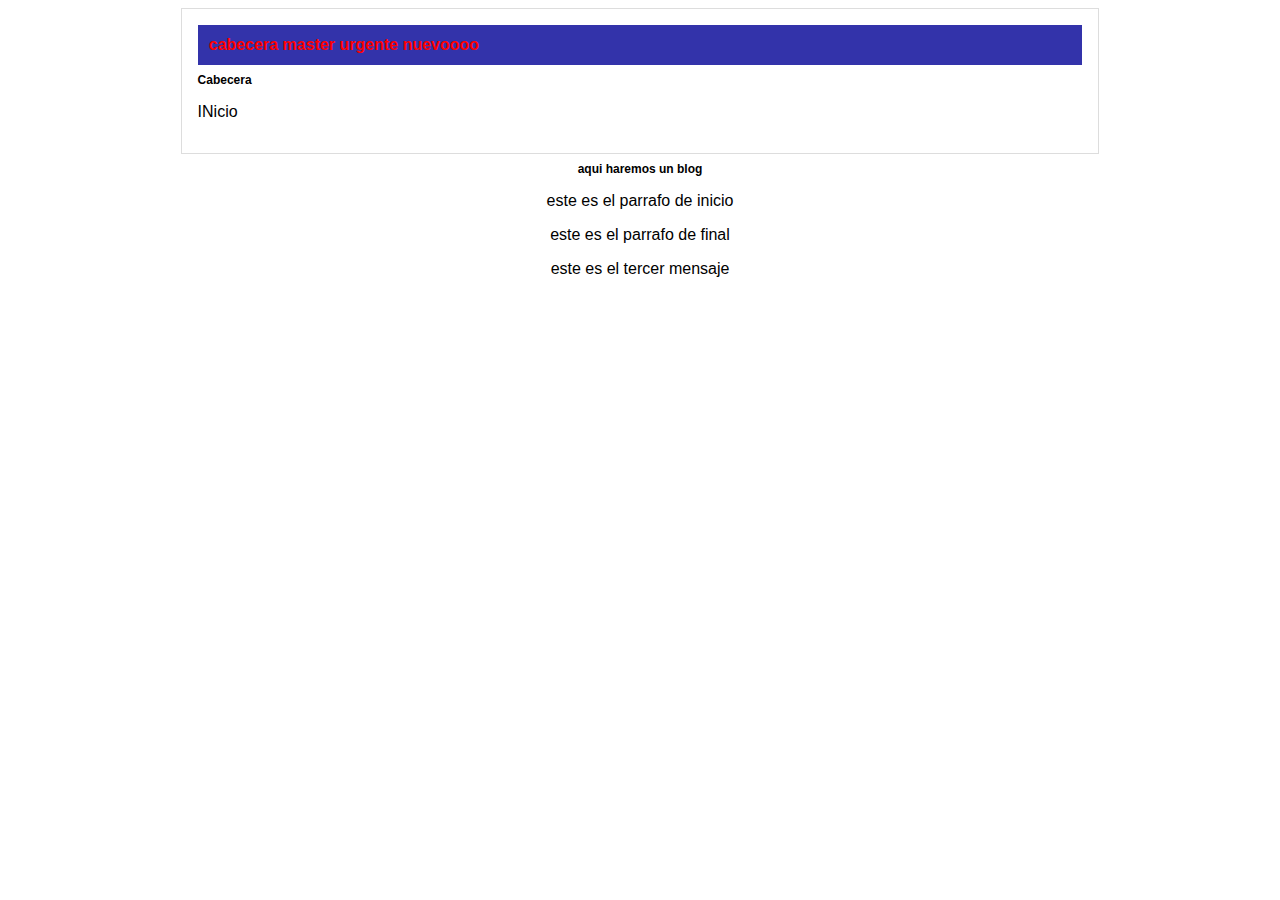
==== blogpost.html @ ee31d848 "cambio realizado" ====
<html>
    <head>
        <link rel="stylesheet" href="css/style.css">
    </head>
    <body>
        <div id="container">
            <div id="cabecera">
                cabecera master urgente nuevoooo
            </div>
            <div id="post">
                <h1>Cabecera</h1>
                <p>
                    INicio
                </p>
            </div>
        </div>
        <h1>aqui haremos un blog</h1>
        <p>este es el parrafo de inicio</p>

        <p>este es el parrafo de final</p>

        <p>este es el tercer mensaje</p>
    </body>
</html>
---- css/style.css ----
body{
    text-align: center;
    font-family: 'Lucida Sans', 'Lucida Sans Regular', 'Lucida Grande', 'Lucida Sans Unicode', Geneva, Verdana, sans-serif;
}
#container{
    width: 70%;
    padding: 1em;
    text-align: left;
    border:1px solid #DDD;
    margin:0 auto;
}
h1{
font-size:12px;
}

#cabecera{
    background-color: #33a;
    color:red;
    font-weight: bold;
    margin: 0;
    padding: 0.7rem;
}
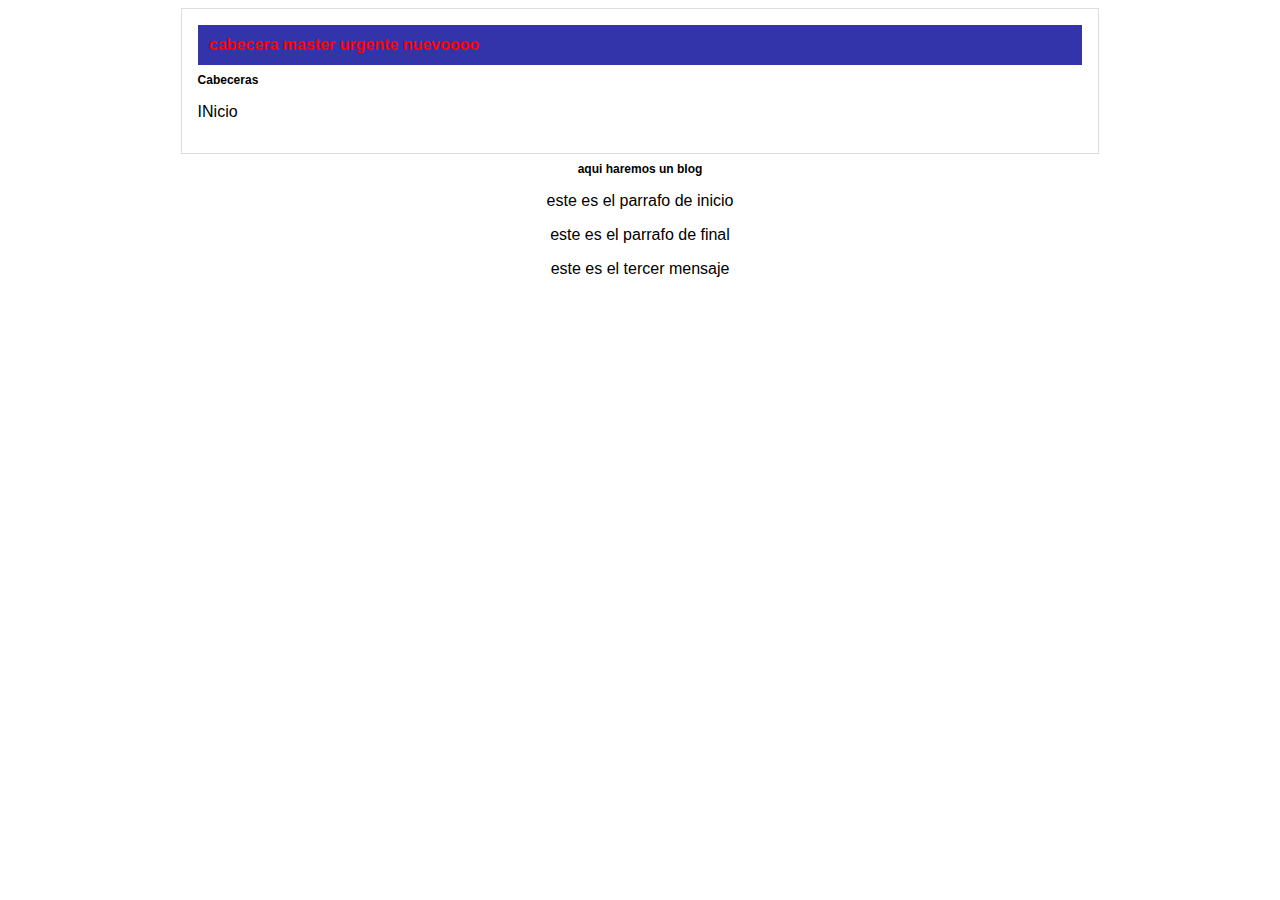
==== commit 6fa4af51: "comitt" ====
--- a/blogpost.html
+++ b/blogpost.html
@@ -8,7 +8,7 @@
                 cabecera master urgente nuevoooo
             </div>
             <div id="post">
-                <h1>Cabecera</h1>
+                <h1>Cabeceras</h1>
                 <p>
                     INicio
                 </p>
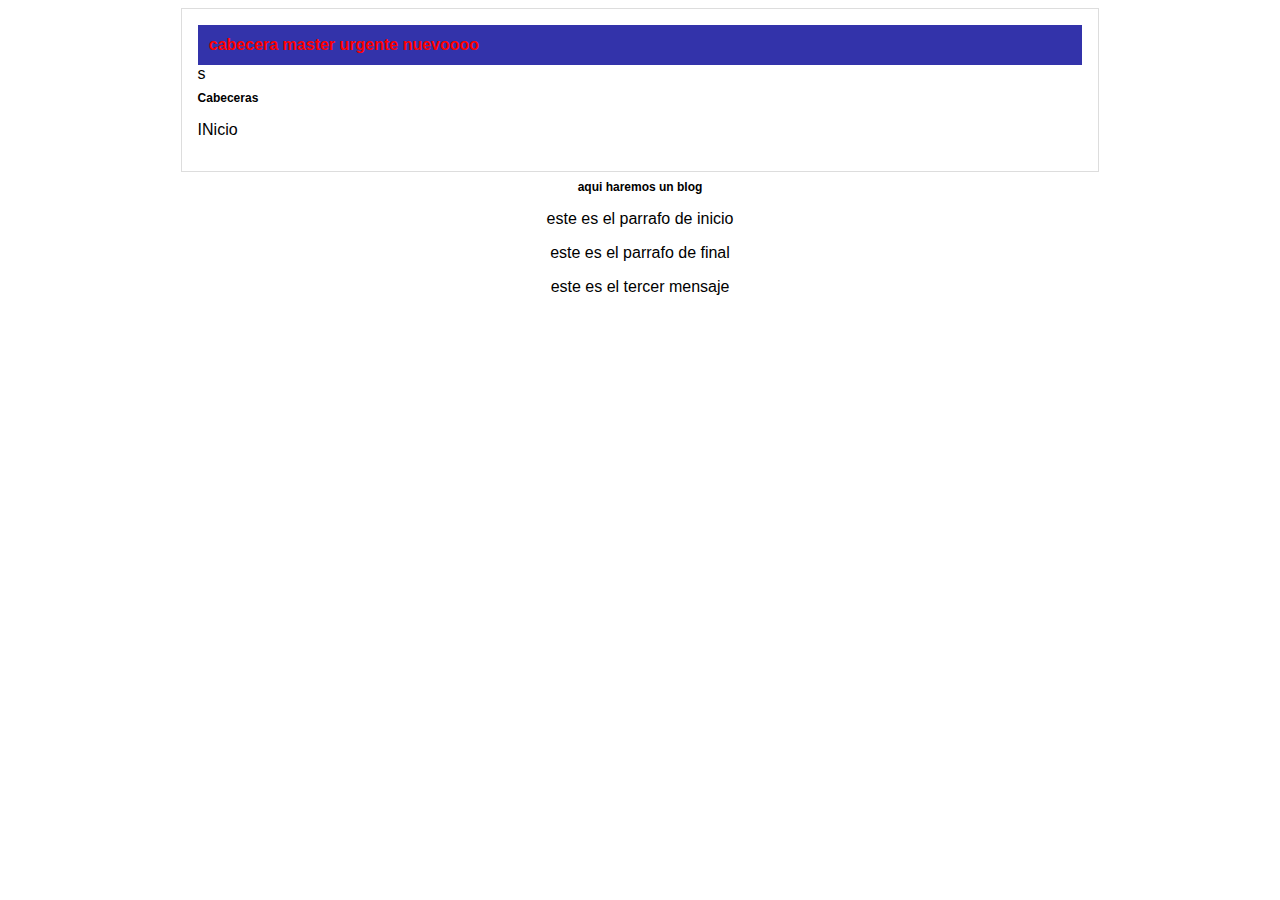
==== commit b62a5256: "mensaje" ====
--- a/blogpost.html
+++ b/blogpost.html
@@ -7,7 +7,7 @@
             <div id="cabecera">
                 cabecera master urgente nuevoooo
             </div>
-            <div id="post">
+            <div id="post">s
                 <h1>Cabeceras</h1>
                 <p>
                     INicio
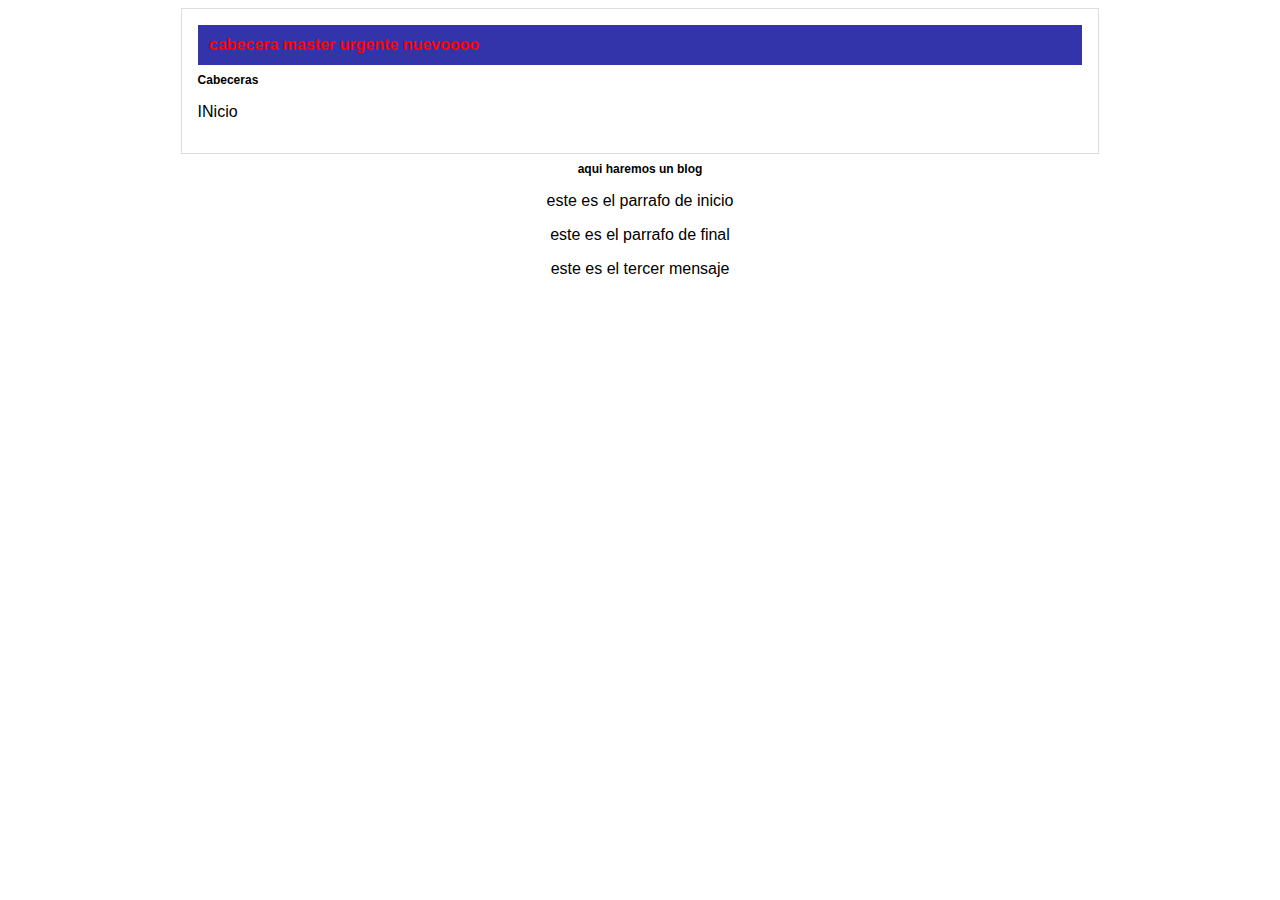
==== commit d6578978: "algo" ====
--- a/blogpost.html
+++ b/blogpost.html
@@ -7,8 +7,8 @@
             <div id="cabecera">
                 cabecera master urgente nuevoooo
             </div>
-            <div id="post">s
-                <h1>Cabeceras</h1>
+            <div id="post">    
+                <h1>Cabeceras</h1> 
                 <p>
                     INicio
                 </p>
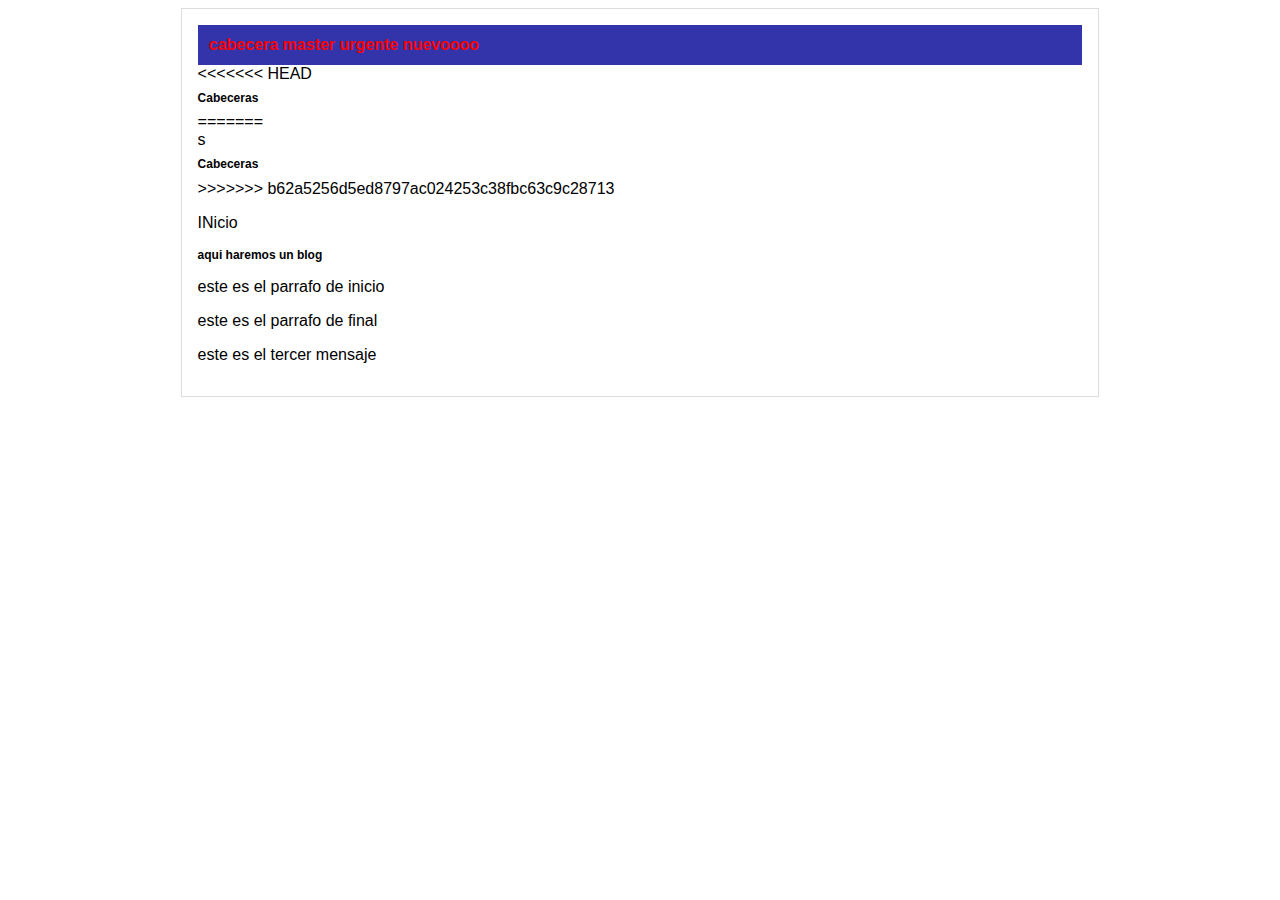
==== commit dc0bb4e4: "arriba" ====
--- a/blogpost.html
+++ b/blogpost.html
@@ -7,8 +7,13 @@
             <div id="cabecera">
                 cabecera master urgente nuevoooo
             </div>
+<<<<<<< HEAD
             <div id="post">    
                 <h1>Cabeceras</h1> 
+=======
+            <div id="post">s
+                <h1>Cabeceras</h1>
+>>>>>>> b62a5256d5ed8797ac024253c38fbc63c9c28713
                 <p>
                     INicio
                 </p>
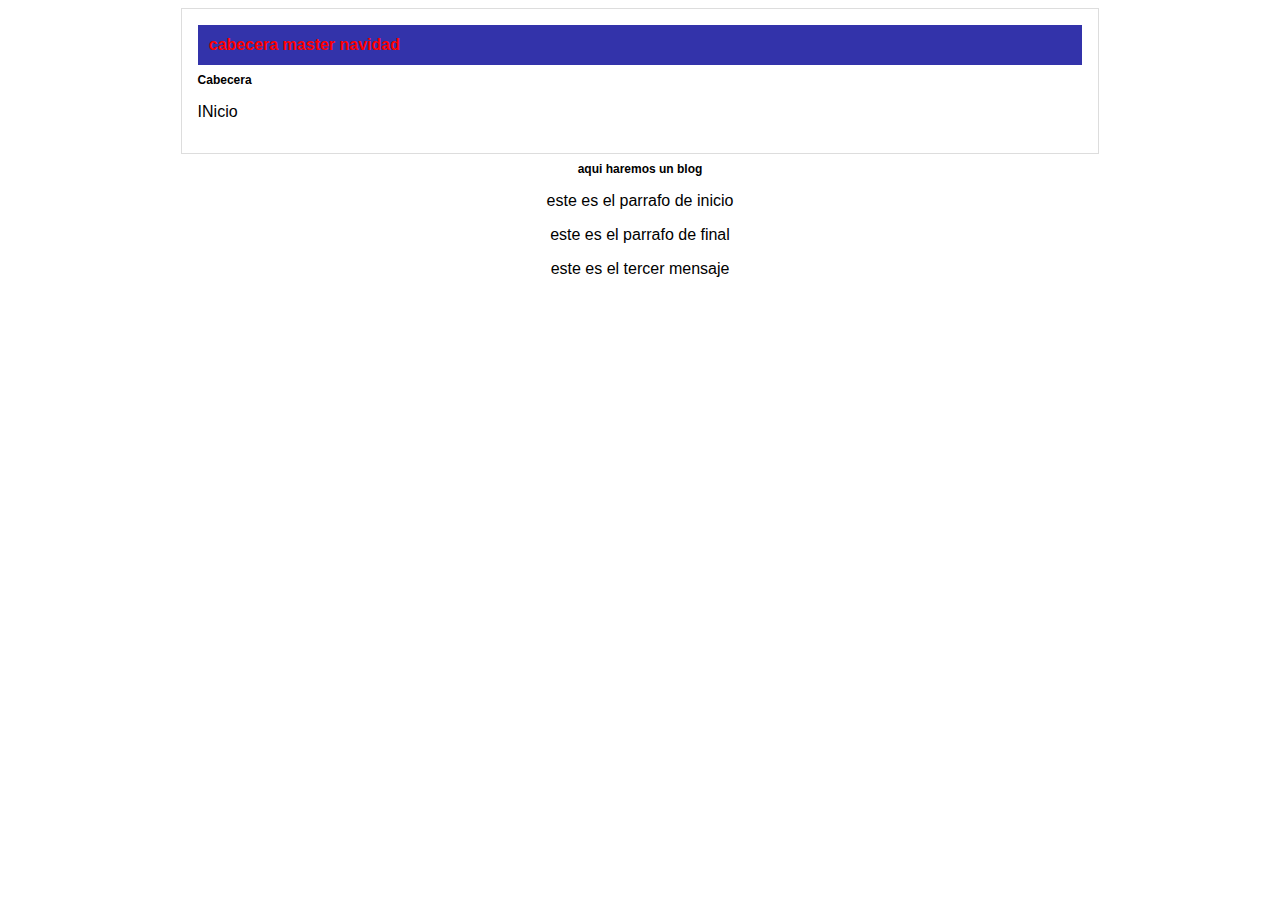
==== commit 7e35c518: "cambio navideño" ====
--- a/blogpost.html
+++ b/blogpost.html
@@ -5,15 +5,10 @@
     <body>
         <div id="container">
             <div id="cabecera">
-                cabecera master urgente nuevoooo
+                cabecera master navidad
             </div>
-<<<<<<< HEAD
-            <div id="post">    
-                <h1>Cabeceras</h1> 
-=======
-            <div id="post">s
-                <h1>Cabeceras</h1>
->>>>>>> b62a5256d5ed8797ac024253c38fbc63c9c28713
+            <div id="post"> 
+                <h1>Cabecera</h1>
                 <p>
                     INicio
                 </p>
